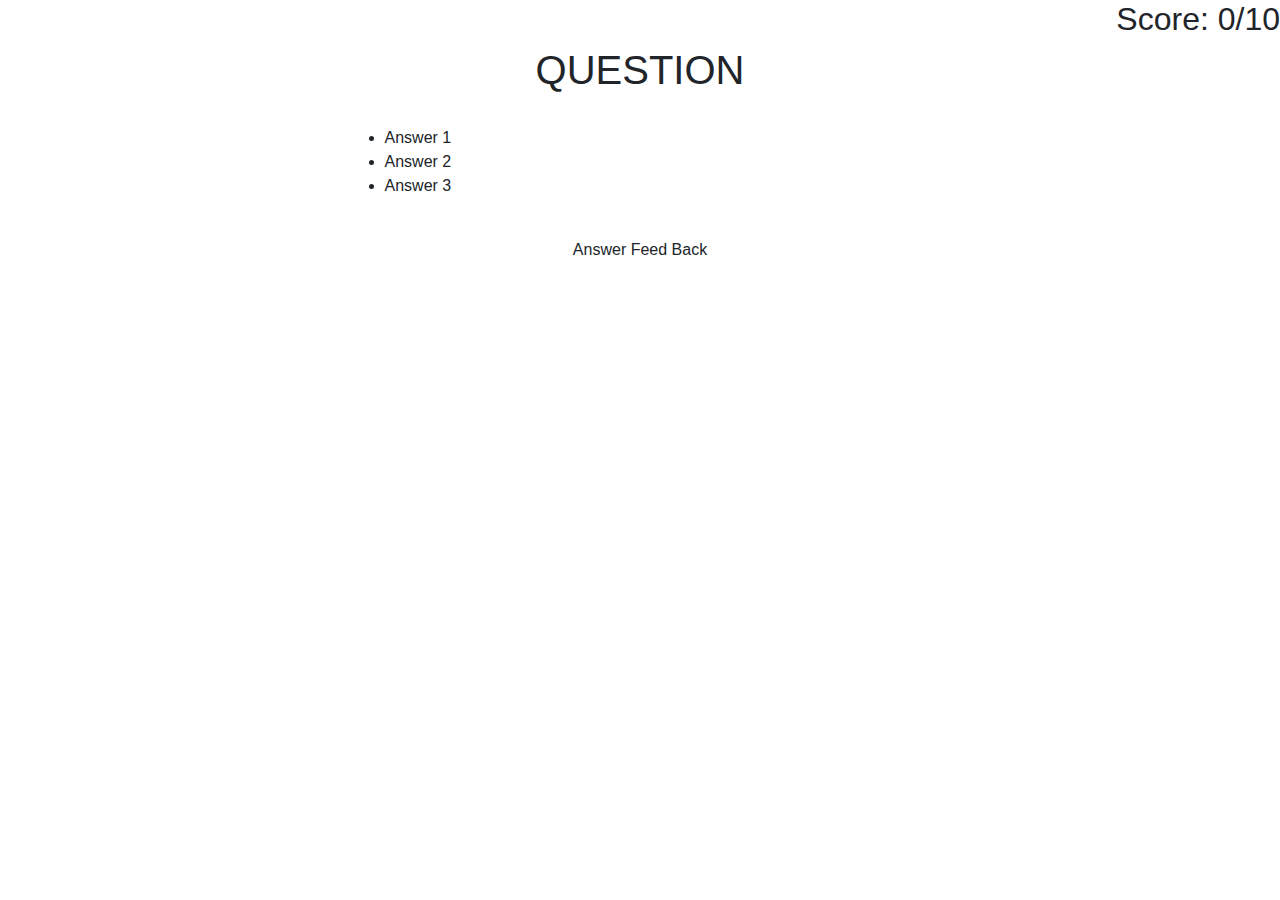
==== index.html @ 62d4f12b "initial commit//added skeletion HTML and basic style sheets (no script)" ====
<!DOCTYPE html>
<html lang="en">
<head>
    <meta charset="UTF-8">
    <meta name="viewport" content="width=device-width, initial-scale=1.0">
    <title>QUIZ</title>
    <link rel="stylesheet" href="https://stackpath.bootstrapcdn.com/bootstrap/4.5.2/css/bootstrap.min.css" integrity="sha384-JcKb8q3iqJ61gNV9KGb8thSsNjpSL0n8PARn9HuZOnIxN0hoP+VmmDGMN5t9UJ0Z" crossorigin="anonymous">
    <link rel="stylesheet" href="style.css">

</head>
    <body>
<!-- <body class="container-fluid"> -->
    <h2 class="score">Score: 0/10</h2>
    <main>
    <section class="row">
        <h1 id="question" class="container-fluid">QUESTION</h1>
    </section><br>

    <section class="row">
        <p id="answers" class="col-3">
            <ul id="buttons">
                <li> Answer 1</li>
                <li> Answer 2</li>
                <li> Answer 3</li>
            </ul>
        </p>
    </section><br>
    </main>

    <footer class="container-fluid">
        <p>Answer Feed Back</p>
    </footer>
    <script src="script.js"></script>    
</body>
</html>
---- style.css ----
.score {
    text-align: right;
}
main {
    align-content: center;
    text-align: center;
    margin-left: 5%;
    margin-right: 5%;
}
.question {
    align-content: center;
    text-align: center;
}
.answers {
    align-content: center;
    text-align: center;
}
.buttons {
    align-content: center;
    text-align: center;
}
footer {
    align-content: center;
    text-align: center;
}
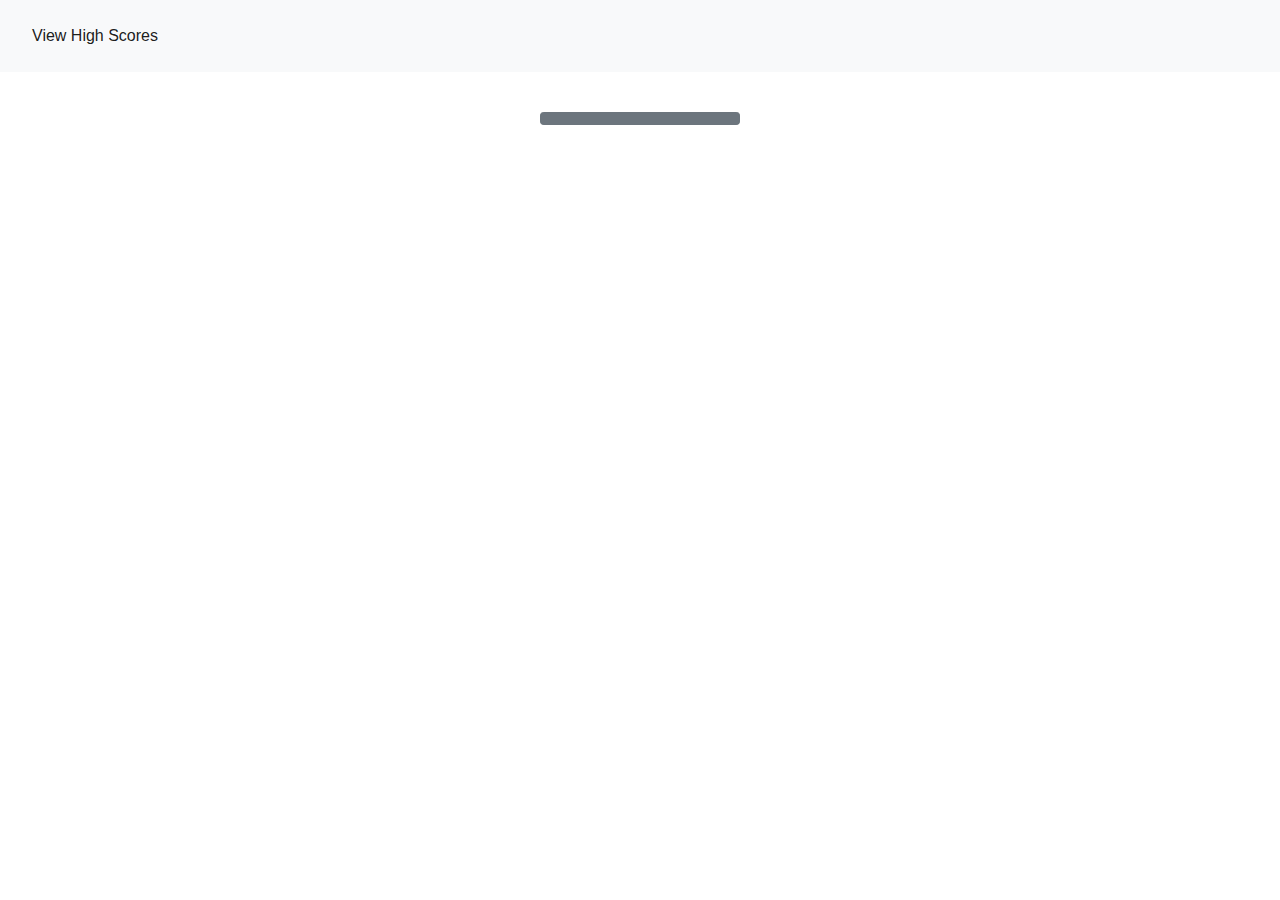
==== commit f636b4a5: "still working on script, rough html, draft css(largely incomplete)" ====
--- a/index.html
+++ b/index.html
@@ -5,31 +5,48 @@
     <meta name="viewport" content="width=device-width, initial-scale=1.0">
     <title>QUIZ</title>
     <link rel="stylesheet" href="https://stackpath.bootstrapcdn.com/bootstrap/4.5.2/css/bootstrap.min.css" integrity="sha384-JcKb8q3iqJ61gNV9KGb8thSsNjpSL0n8PARn9HuZOnIxN0hoP+VmmDGMN5t9UJ0Z" crossorigin="anonymous">
-    <link rel="stylesheet" href="style.css">
+    <link rel="stylesheet" href="./assets/style.css">
+    <script src="https://ajax.googleapis.com/ajax/libs/jquery/3.2.1/jquery.min.js"></script>
+    <script src="script.js"></script>  
 
 </head>
-    <body>
+    <body onload = "start()">
 <!-- <body class="container-fluid"> -->
-    <h2 class="score">Score: 0/10</h2>
+    <nav class="navbar navbar-light bg-light">
+        <span class="navbar-text">
+            <a class="nav-link" href="./scores.html">View High Scores</a>
+        </span>
+        
+      </nav>
+
+    
     <main>
-    <section class="row">
-        <h1 id="question" class="container-fluid">QUESTION</h1>
+    <section id="questionNum" class="row">
+        
+        <p id="question" class="container-fluid">
+
+        </p>
     </section><br>
 
-    <section class="row">
-        <p id="answers" class="col-3">
-            <ul id="buttons">
-                <li> Answer 1</li>
-                <li> Answer 2</li>
-                <li> Answer 3</li>
+    <section >
+        
+            <ul id="buttons" class="mx-auto btn btn-secondary" style="width: 200px;">
+                <!-- <li><input class="btn btn-primary" type="submit" value="Submit">
+                </li><br>
+                <li>
+                <input class="btn btn-primary" type="submit" value="Submit">
+                </li><br>
+                <li>
+                <input class="btn btn-primary" type="submit" value="Submit">
+                </li><br> -->
             </ul>
-        </p>
+        
     </section><br>
     </main>
 
-    <footer class="container-fluid">
-        <p>Answer Feed Back</p>
+    <footer id="feedback" class="container-fluid">
+        <!-- <p></p> -->
     </footer>
-    <script src="script.js"></script>    
+      
 </body>
 </html>--- a/assets/style.css
+++ b/assets/style.css
@@ -0,0 +1,44 @@
+/* .score {
+    text-align: left;
+}
+
+.timer {
+    text-align: right;
+    float: right;
+} */
+
+.nav-link {
+    color: indigo;
+}
+
+.mx-auto {
+
+    border-top: indigo;
+
+}
+main {
+    align-content: center;
+    text-align: center;
+    margin-left: 5%;
+    margin-right: 5%;
+}
+.question {
+    align-content: center;
+    text-align: center;
+}
+.answers {
+    align-content: center;
+    text-align: center;
+}
+.buttons {
+    align-content: center;
+    text-align: center;
+}
+footer {
+    align-content: center;
+    text-align: center;
+}
+
+ul {
+    list-style-type: none;
+}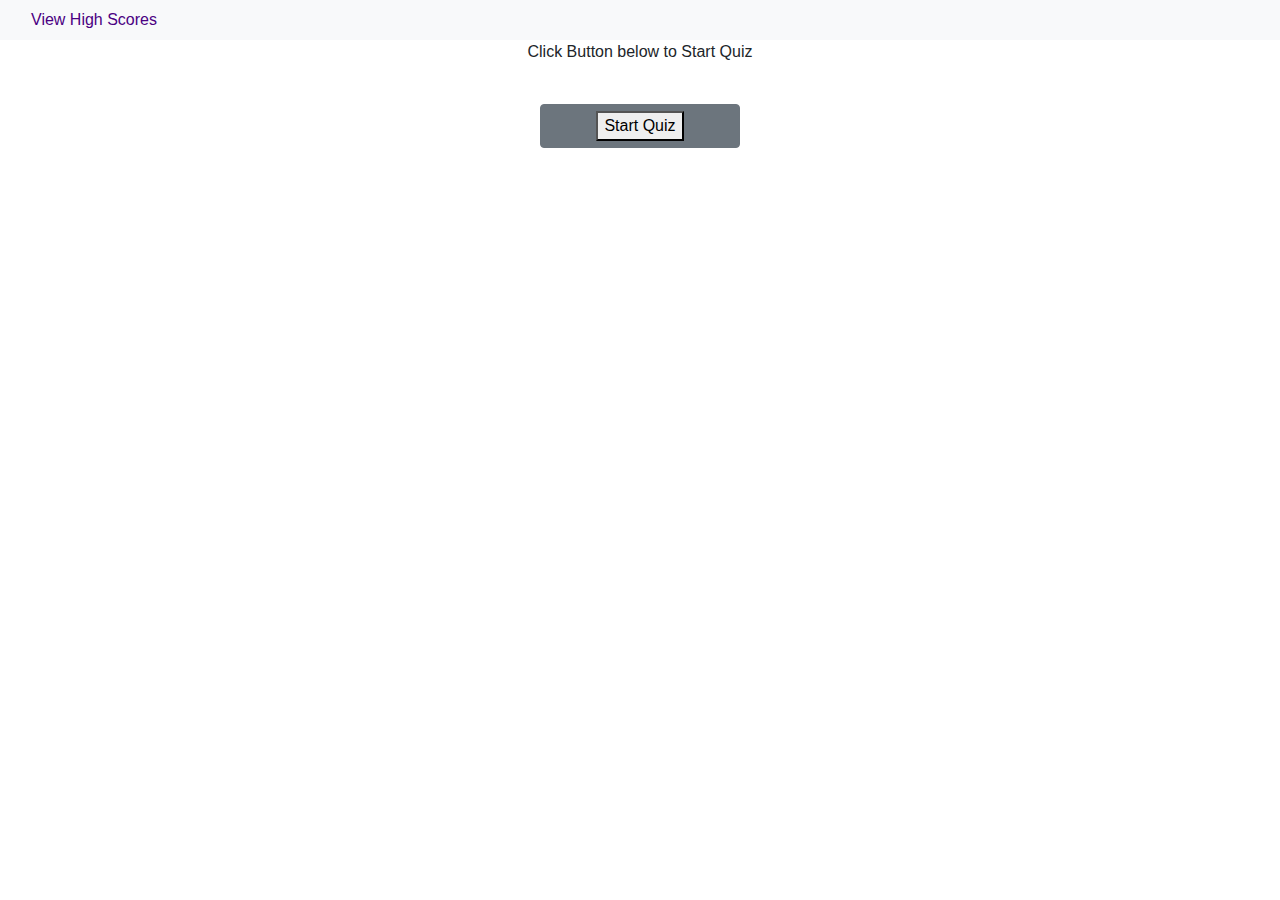
==== commit 3553cc1a: "Timer added with Alert and Prompt" ====
--- a/index.html
+++ b/index.html
@@ -5,23 +5,28 @@
     <meta name="viewport" content="width=device-width, initial-scale=1.0">
     <title>QUIZ</title>
     <link rel="stylesheet" href="https://stackpath.bootstrapcdn.com/bootstrap/4.5.2/css/bootstrap.min.css" integrity="sha384-JcKb8q3iqJ61gNV9KGb8thSsNjpSL0n8PARn9HuZOnIxN0hoP+VmmDGMN5t9UJ0Z" crossorigin="anonymous">
-    <link rel="stylesheet" href="./assets/style.css">
+    <link rel="stylesheet" href="./style.css">
     <script src="https://ajax.googleapis.com/ajax/libs/jquery/3.2.1/jquery.min.js"></script>
     <script src="script.js"></script>  
 
 </head>
-    <body onload = "start()">
+    <body onload="start()">
 <!-- <body class="container-fluid"> -->
-    <nav class="navbar navbar-light bg-light">
-        <span class="navbar-text">
-            <a class="nav-link" href="./scores.html">View High Scores</a>
+    <nav class="navbar-light bg-light container-fluid">
+        <span class="row">
+            <div class="col-sm-9">
+                <a class="nav-link" href="./scores.html" >View High Scores</a>
+            </div>
+            <div class="col-sm-3">
+                <h3 id="countdowntimer"> </h3>
+            </div>
         </span>
         
       </nav>
 
     
     <main>
-    <section id="questionNum" class="row">
+    <section class="row">
         
         <p id="question" class="container-fluid">
 
@@ -31,14 +36,7 @@
     <section >
         
             <ul id="buttons" class="mx-auto btn btn-secondary" style="width: 200px;">
-                <!-- <li><input class="btn btn-primary" type="submit" value="Submit">
-                </li><br>
-                <li>
-                <input class="btn btn-primary" type="submit" value="Submit">
-                </li><br>
-                <li>
-                <input class="btn btn-primary" type="submit" value="Submit">
-                </li><br> -->
+               
             </ul>
         
     </section><br>
--- a/style.css
+++ b/style.css
@@ -0,0 +1,35 @@
+.nav-link {
+    color: indigo;
+}
+
+#countdowntimer {
+    position: relative;
+    align-content: right;
+    color: red;
+}
+main {
+    align-content: center;
+    text-align: center;
+    margin-left: 5%;
+    margin-right: 5%;
+}
+.question {
+    align-content: center;
+    text-align: center;
+}
+.answers {
+    align-content: center;
+    text-align: center;
+}
+.buttons {
+    align-content: center;
+    text-align: center;
+}
+footer {
+    align-content: center;
+    text-align: center;
+}
+
+ul.ba {
+    list-style-type: none;
+}